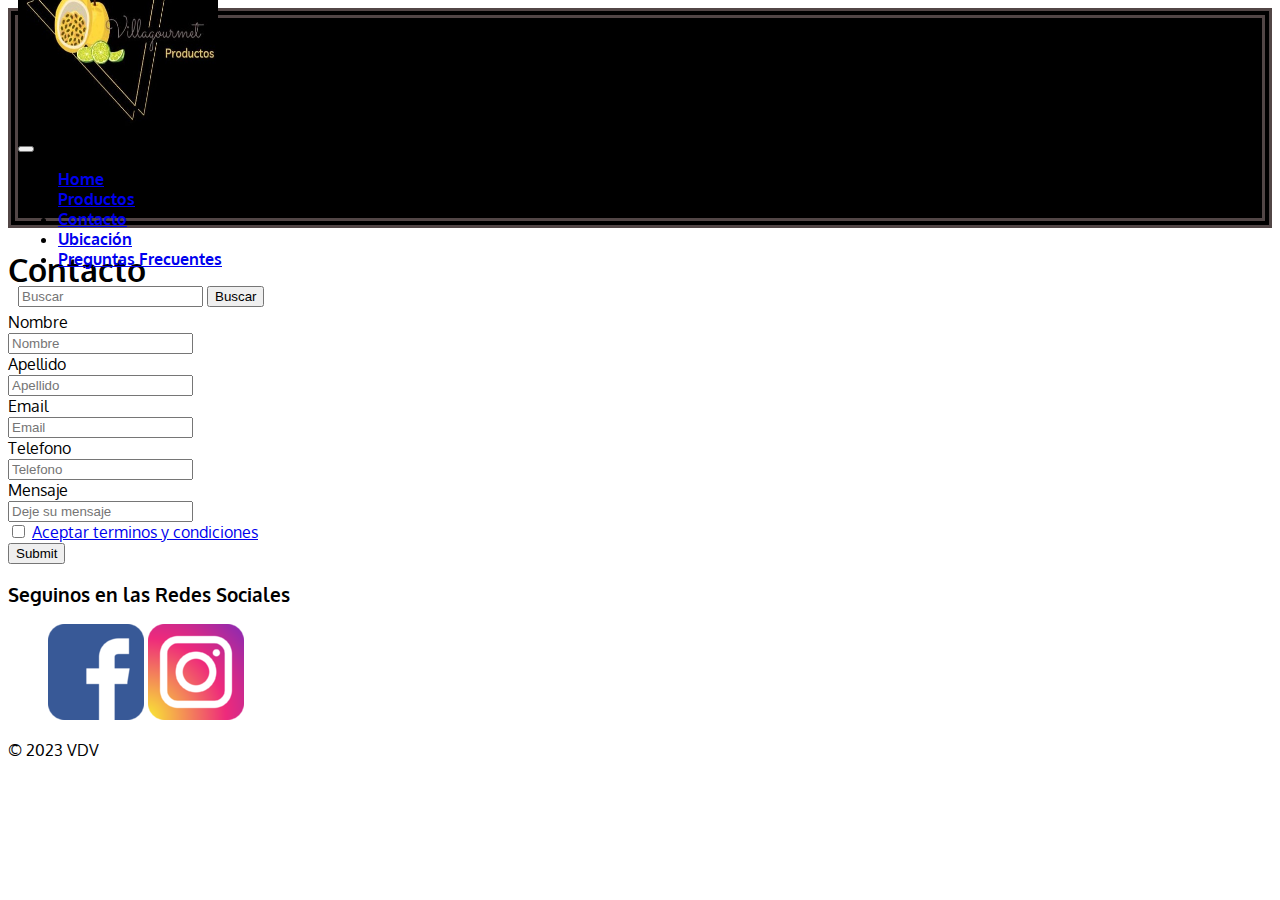
==== html/contacto.html @ 363f00d2 "formato" ====
<!DOCTYPE html>
<html lang="es">

<head>
    <meta charset="UTF-8">
    <meta http-equiv="X-UA-Compatible" content="IE=edge">
    <meta name="viewport" content="width=device-width, initial-scale=1.0">
    <title>Villagourmet</title>
    <!--hoja de CSS Bootstrap-->
    <link href="https://cdn.jsdelivr.net/npm/bootstrap@5.3.0-alpha1/dist/css/bootstrap.min.css" rel="stylesheet"
        integrity="sha384-GLhlTQ8iRABdZLl6O3oVMWSktQOp6b7In1Zl3/Jr59b6EGGoI1aFkw7cmDA6j6gD" crossorigin="anonymous">
    <!--hoja de CSS -->
    <link rel="stylesheet" href="../css/estilo.css">
    <link rel="stylesheet" href="https://cdnjs.cloudflare.com/ajax/libs/font-awesome/4.7.0/css/font-awesome.min.css">


    <!--iconoweb-->
    <link rel="shortcut icon" href="../img/lima_3.png">

</head>

<body class="bg-black">

    <!--Esto es el header -->
    <header>
        <!-- Div Fila completo de pantalla: Contiene imagen + navbar-->
        <div class="container-lg align-items-center p-5">
            <nav class="navbar static-top navbar-expand-lg" data-bs-theme="dark">
                <!-- Le doy un volumen de 2/12 a la imagen -->
                <div class="col-2 ms-1">
                    <img class="img-fluid" src="../img/lima_2.jpeg" alt="logo" width="200" height="200">
                </div>
                <!-- Le doy un volumen de 10/12 al navbar -->
                <div class="col-10 ms-5">

                    <button class="navbar-toggler custom-toggler" type="button" data-bs-toggle="collapse"
                        data-bs-target="#navbarSupportedContent" aria-controls="navbarSupportedContent"
                        aria-expanded="false" aria-label="Toggle navigation">
                        <span class="navbar-toggler-icon"></span>
                    </button>
                    <div class="collapse navbar-collapse" id="navbarSupportedContent">
                        <ul class="navbar-nav me-auto mb-2 mb-lg-0">
                            <li class="nav-item">
                                <a class="nav-link" href="../index.html">Home</a>
                            </li>

                            <li class="nav-item">
                                <a class="nav-link" href="productos.html">Productos</a>
                            </li>

                            <li class="nav-item">
                                <a class="nav-link" href="contacto.html">Contacto</a>
                            </li>
                            <li class="nav-item">
                                <a class="nav-link" href="ubicacion.html">Ubicación</a>
                            </li>
                            <li class="nav-item">
                                <a class="nav-link" href="preguntasfrecuentes.html">Preguntas Frecuentes</a>
                            </li>
                        </ul>
                        <form class="d-flex" role="search">
                            <input class="form-control me-2" type="search" placeholder="Buscar" aria-label="Search">
                            <button class="btn btn-outline-success" type="submit">Buscar</button>
                        </form>
                    </div>
                </div>
            </nav>
        </div>

    </header>


    <div class="container-lg mt-4 text-white">
        <div class="row text-center">
            <h1 class="text-success-emphasis">Contacto</h1>
            <form>
                <div class="row mb-3 mt-5">
                    <label for="nombre" class="col-sm-2 col-form-label">Nombre</label>
                    <div class="col-sm-8">
                        <input class="form-control" id="nombre" type="text" placeholder="Nombre">
                    </div>
                </div>
                <div class="row mb-3">
                    <label for="apellido" class="col-sm-2 col-form-label">Apellido</label>
                    <div class="col-sm-8">
                        <input class="form-control" id="apellido" type="text" placeholder="Apellido">
                    </div>
                </div>
                <div class="row mb-3">
                    <label for="correo_electronico" class="col-sm-2 col-form-label">Email</label>
                    <div class="col-sm-8">
                        <input class="form-control" id="correo_electronico" type="text" placeholder="Email">
                    </div>
                </div>
                <div class="row mb-3">
                    <label for="telefono" class="col-sm-2 col-form-label">Telefono</label>
                    <div class="col-sm-8">
                        <input class="form-control" id="telefono" type="text" placeholder="Telefono">
                    </div>
                </div>
                <div class="row mb-3">
                    <label for="mensaje" class="col-sm-2 col-form-label">Mensaje</label>
                    <div class="col-sm-8">
                        <input class="form-control" id="mensaje" type="text" cols="30" rows="10"
                            placeholder="Deje su mensaje">
                    </div>
                </div>
                <div class="row mb-3">
                    <label>
                        <input type="checkbox" value="terms">
                        <a href="/terms">Aceptar terminos y condiciones</a>
                    </label>
                </div>
                <div class="row mb-5 mt-5">
                    <input class="btn btn-success" type="submit">
                </div>
            </form>
        </div>
    </div>






    <!--Esto es el fotter -->
    <footer class="container-lg mt-5 p-4 text-white text-center border-top ">
        <h3>Seguinos en las Redes Sociales</h2>
            <ul>
                <div class="p-3 align-items-center">
                    <a target="_blank" href="https://www.facebook.com/"><img class="img-fluid p-2"
                            src="../img/Facebook.png" alt="Link a Facebook"></a>
                    <a target="_blank" href="https://www.instagram.com/"><img class="img-fluid p-2"
                            src="../img/instagram.png" alt="Link a Instagram"></a>
                </div>
            </ul>
            <div>
                <span class="copy-text text-center">© 2023 VDV</span>
            </div>
    </footer>

    <script src="https://cdn.jsdelivr.net/npm/bootstrap@5.3.0-alpha1/dist/js/bootstrap.bundle.min.js"
        integrity="sha384-w76AqPfDkMBDXo30jS1Sgez6pr3x5MlQ1ZAGC+nuZB+EYdgRZgiwxhTBTkF7CXvN"
        crossorigin="anonymous"></script>
</body>

</html>
---- css/estilo.css ----
@import url('https://fonts.googleapis.com/css2?family=Oxygen&family=Poppins:wght@200&display=swap');


body {
    font-family: 'Oxygen', sans-serif;

}


header {
    display: flex;
    justify-content: space-between;
    align-items: center;
    border: rgb(82, 70, 70) 10px double;
    height: 200px;
    font-weight: 600;
    background-color: black;
    grid-area: header;
    position: sticky;
    top: 0;
    z-index: 2;
}


/*link whatsapp*/
.botonWhatsApp img {
    width: 70px;
    position: fixed;
    bottom: 50px;
    right: 50px;
}


/*imagen de fondo inicio*/

.fondo {
    height: 100vh;
    position: relative;
    display: grid;
    place-items: center;
    background-color: black;
}

.fondo ::before {
    background: url(../img/lima.jpg);
    background-size: cover;
    content: "";
    position: absolute;
    inset: 0;
    opacity: 0.1;
}

.fondo p {
    color: white;
    isolation: isolate;
    line-height: 2;
}
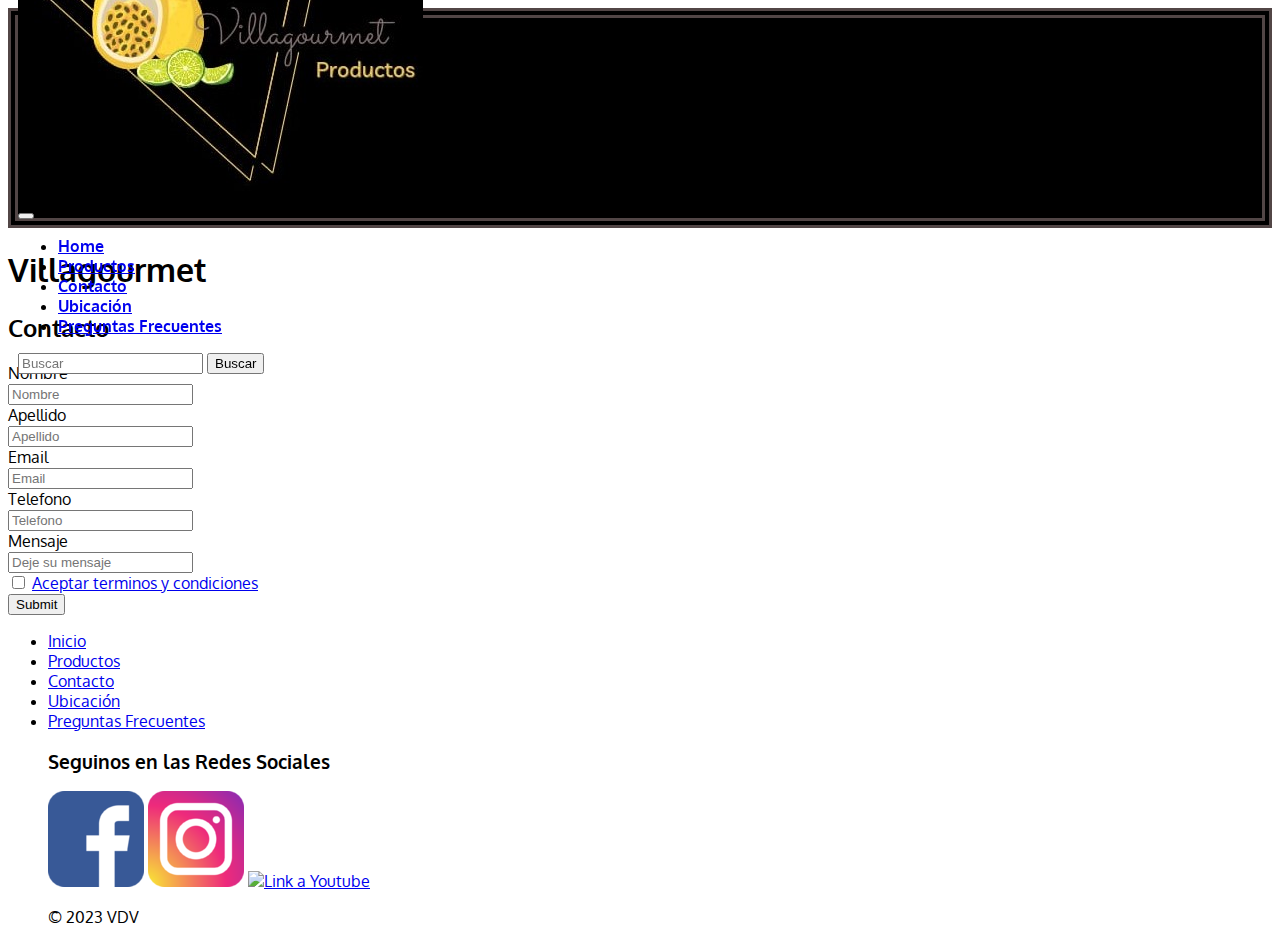
==== commit e98554a1: "actualizacion de los html" ====
--- a/html/contacto.html
+++ b/html/contacto.html
@@ -5,143 +5,169 @@
     <meta charset="UTF-8">
     <meta http-equiv="X-UA-Compatible" content="IE=edge">
     <meta name="viewport" content="width=device-width, initial-scale=1.0">
-    <title>Villagourmet</title>
+    <meta name="description" content="Contactanos por WhatsApp.">
+    <title>Villagourmet-contacto</title>
     <!--hoja de CSS Bootstrap-->
     <link href="https://cdn.jsdelivr.net/npm/bootstrap@5.3.0-alpha1/dist/css/bootstrap.min.css" rel="stylesheet"
         integrity="sha384-GLhlTQ8iRABdZLl6O3oVMWSktQOp6b7In1Zl3/Jr59b6EGGoI1aFkw7cmDA6j6gD" crossorigin="anonymous">
+    <!--hoja de Animate-->
+    <link rel="stylesheet" href="https://cdnjs.cloudflare.com/ajax/libs/animate.css/4.1.1/animate.min.css" />
+    <!--hoja de AOS-->
+    <link href="https://unpkg.com/aos@2.3.1/dist/aos.css" rel="stylesheet">
     <!--hoja de CSS -->
     <link rel="stylesheet" href="../css/estilo.css">
     <link rel="stylesheet" href="https://cdnjs.cloudflare.com/ajax/libs/font-awesome/4.7.0/css/font-awesome.min.css">
-
-
     <!--iconoweb-->
     <link rel="shortcut icon" href="../img/lima_3.png">
-
 </head>
 
-<body class="bg-black">
+<body class="bodyestilo">
 
     <!--Esto es el header -->
     <header>
         <!-- Div Fila completo de pantalla: Contiene imagen + navbar-->
-        <div class="container-lg align-items-center p-5">
-            <nav class="navbar static-top navbar-expand-lg" data-bs-theme="dark">
-                <!-- Le doy un volumen de 2/12 a la imagen -->
-                <div class="col-2 ms-1">
-                    <img class="img-fluid" src="../img/lima_2.jpeg" alt="logo" width="200" height="200">
-                </div>
-                <!-- Le doy un volumen de 10/12 al navbar -->
-                <div class="col-10 ms-5">
+        <nav class="container-lg align-items-center">
+            <div class="container-fluid">
+                <div class="navbar static-top navbar-expand-lg navbar-dark" data-bs-theme="dark">
+                    <!-- Le doy un volumen de 2/12 a la imagen -->
+                    <div class="col-2 ms-5 me-5">
+                        <a class="nav-link" href="../index.html"><img class="logo img-fluid" src="../img/lima_2.jpeg"
+                                alt="logo"></a>
+                    </div>
+                    <!-- Le doy un volumen de 10/12 al navbar -->
+                    <div class="col-10 ms-5">
+                        <button class="navbar-toggler custom-toggler" type="button" data-bs-toggle="collapse"
+                            data-bs-target="#navbarSupportedContent" aria-controls="navbarSupportedContent"
+                            aria-expanded="false" aria-label="Toggle navigation">
+                            <span class="navbar-toggler-icon"></span>
+                        </button>
+                        <div class="collapse navbar-collapse" id="navbarSupportedContent">
+                            <div class="liestilo">
+                                <ul class="navbar-nav me-auto mb-2 mb-lg-0">
+                                    <li class="nav-item">
+                                        <a class="nav-link" href="../index.html">Home</a>
+                                    </li>
+                                    <li class="nav-item">
+                                        <a class="nav-link" href="productos.html">Productos</a>
+                                    </li>
+                                    <li class="nav-item">
+                                        <a class="nav-link" href="contacto.html">Contacto</a>
+                                    </li>
+                                    <li class="nav-item">
+                                        <a class="nav-link" href="ubicacion.html">Ubicación</a>
+                                    </li>
+                                    <li class="nav-item">
+                                        <a class="nav-link" href="preguntasfrecuentes.html">Preguntas Frecuentes</a>
+                                    </li>
+                                </ul>
+                            </div>
+                            <div class="p-5">
+                                <form class="d-flex" role="search">
+                                    <input class="form-control me-2" type="search" placeholder="Buscar"
+                                        aria-label="Search">
+                                    <button class=" boton1 btn btn-outline-success" type="submit">Buscar</button>
+                                </form>
+                            </div>
+                        </div>
 
-                    <button class="navbar-toggler custom-toggler" type="button" data-bs-toggle="collapse"
-                        data-bs-target="#navbarSupportedContent" aria-controls="navbarSupportedContent"
-                        aria-expanded="false" aria-label="Toggle navigation">
-                        <span class="navbar-toggler-icon"></span>
-                    </button>
-                    <div class="collapse navbar-collapse" id="navbarSupportedContent">
-                        <ul class="navbar-nav me-auto mb-2 mb-lg-0">
-                            <li class="nav-item">
-                                <a class="nav-link" href="../index.html">Home</a>
-                            </li>
-
-                            <li class="nav-item">
-                                <a class="nav-link" href="productos.html">Productos</a>
-                            </li>
-
-                            <li class="nav-item">
-                                <a class="nav-link" href="contacto.html">Contacto</a>
-                            </li>
-                            <li class="nav-item">
-                                <a class="nav-link" href="ubicacion.html">Ubicación</a>
-                            </li>
-                            <li class="nav-item">
-                                <a class="nav-link" href="preguntasfrecuentes.html">Preguntas Frecuentes</a>
-                            </li>
-                        </ul>
-                        <form class="d-flex" role="search">
-                            <input class="form-control me-2" type="search" placeholder="Buscar" aria-label="Search">
-                            <button class="btn btn-outline-success" type="submit">Buscar</button>
-                        </form>
                     </div>
                 </div>
-            </nav>
-        </div>
-
+            </div>
+        </nav>
     </header>
 
-
-    <div class="container-lg mt-4 text-white">
-        <div class="row text-center">
-            <h1 class="text-success-emphasis">Contacto</h1>
-            <form>
-                <div class="row mb-3 mt-5">
-                    <label for="nombre" class="col-sm-2 col-form-label">Nombre</label>
-                    <div class="col-sm-8">
-                        <input class="form-control" id="nombre" type="text" placeholder="Nombre">
+    <!--Seccion contacto -->
+    <main>
+        <div class="container-lg mt-4 text-white ">
+            <div class="row">
+                <h1 class="animate__animated animate__fadeInDown text-success mb-2 fw-bold">Villagourmet </h1>
+                <h2 class="text-success-emphasis">Contacto</h2>
+                <form class=" contenedorform align-items-center">
+                    <div class="row mb-3 mt-5">
+                        <label for="nombre" class="col-sm-2 col-form-label">Nombre</label>
+                        <div class="col-sm-8">
+                            <input class="form-control" id="nombre" type="text" placeholder="Nombre">
+                        </div>
                     </div>
-                </div>
-                <div class="row mb-3">
-                    <label for="apellido" class="col-sm-2 col-form-label">Apellido</label>
-                    <div class="col-sm-8">
-                        <input class="form-control" id="apellido" type="text" placeholder="Apellido">
+                    <div class="row mb-3">
+                        <label for="apellido" class="col-sm-2 col-form-label">Apellido</label>
+                        <div class="col-sm-8">
+                            <input class="form-control" id="apellido" type="text" placeholder="Apellido">
+                        </div>
                     </div>
-                </div>
-                <div class="row mb-3">
-                    <label for="correo_electronico" class="col-sm-2 col-form-label">Email</label>
-                    <div class="col-sm-8">
-                        <input class="form-control" id="correo_electronico" type="text" placeholder="Email">
+                    <div class="row mb-3">
+                        <label for="correo_electronico" class="col-sm-2 col-form-label">Email</label>
+                        <div class="col-sm-8">
+                            <input class="form-control" id="correo_electronico" type="text" placeholder="Email">
+                        </div>
                     </div>
-                </div>
-                <div class="row mb-3">
-                    <label for="telefono" class="col-sm-2 col-form-label">Telefono</label>
-                    <div class="col-sm-8">
-                        <input class="form-control" id="telefono" type="text" placeholder="Telefono">
+                    <div class="row mb-3">
+                        <label for="telefono" class="col-sm-2 col-form-label">Telefono</label>
+                        <div class="col-sm-8">
+                            <input class="form-control" id="telefono" type="text" placeholder="Telefono">
+                        </div>
                     </div>
-                </div>
-                <div class="row mb-3">
-                    <label for="mensaje" class="col-sm-2 col-form-label">Mensaje</label>
-                    <div class="col-sm-8">
-                        <input class="form-control" id="mensaje" type="text" cols="30" rows="10"
-                            placeholder="Deje su mensaje">
+                    <div class="row mb-3">
+                        <label for="mensaje" class="col-sm-2 col-form-label">Mensaje</label>
+                        <div class="col-sm-8">
+                            <input class="form-control" id="mensaje" type="text" cols="30" rows="10"
+                                placeholder="Deje su mensaje">
+                        </div>
                     </div>
-                </div>
-                <div class="row mb-3">
-                    <label>
-                        <input type="checkbox" value="terms">
-                        <a href="/terms">Aceptar terminos y condiciones</a>
-                    </label>
-                </div>
-                <div class="row mb-5 mt-5">
-                    <input class="btn btn-success" type="submit">
-                </div>
-            </form>
+                    <div class="row mb-3 text-center">
+                        <label>
+                            <input type="checkbox" value="terms">
+                            <a href="/terms">Aceptar terminos y condiciones</a>
+                        </label>
+                    </div>
+                    <div class="row mb-5 mt-5">
+                        <input class=" boton btn btn-success" type="submit">
+                    </div>
+                </form>
+            </div>
         </div>
-    </div>
-
-
-
-
+    </main>
 
 
     <!--Esto es el fotter -->
-    <footer class="container-lg mt-5 p-4 text-white text-center border-top ">
-        <h3>Seguinos en las Redes Sociales</h2>
+    <footer class="container-lg mt-5 border-top ">
+        <div class="liestilo">
+            <ul class="nav justify-content-center p-1 mt-1">
+                <li class="nav-item"><a href="../index.html" class="nav-link text-white">Inicio</a></li>
+                <li class="nav-item"><a href="../html/productos.html" class="nav-link text-white">Productos</a>
+                </li>
+                <li class="nav-item"><a href="../html/contacto.html" class="nav-link text-white">Contacto</a></li>
+                <li class="nav-item"><a href="../html/ubicacion.html" class="nav-link text-white">Ubicación</a>
+                </li>
+                <li class="nav-item"><a href="../html/preguntasfrecuentes.html" class="nav-link text-white">Preguntas
+                        Frecuentes</a></li>
+            </ul>
+        </div>
+        <div class="text-center">
             <ul>
-                <div class="p-3 align-items-center">
-                    <a target="_blank" href="https://www.facebook.com/"><img class="img-fluid p-2"
-                            src="../img/Facebook.png" alt="Link a Facebook"></a>
-                    <a target="_blank" href="https://www.instagram.com/"><img class="img-fluid p-2"
-                            src="../img/instagram.png" alt="Link a Instagram"></a>
-                </div>
+                <h3 class="mt-3 text-white ">Seguinos en las Redes Sociales</h3>
+                <a target="_blank" href="https://www.facebook.com/"><img class="img-fluid redesestilo p-2 boton1"
+                        src="../img/Facebook.png" alt="Link a Facebook"></a>
+                <a target="_blank" href="https://www.instagram.com/"><img class="img-fluid redesestilo p-2 boton1"
+                        src="../img/instagram.png" alt="Link a Instagram"></a>
+                <a target="_blank" href="https://www.youtube.com/"><img class="img-fluid redesestilo p-2 boton1"
+                        src="../img/youtube.png" alt="Link a Youtube"></a>
+                <p class="copy-text text-center text-white">© 2023 VDV</p>
             </ul>
-            <div>
-                <span class="copy-text text-center">© 2023 VDV</span>
-            </div>
+        </div>
     </footer>
 
+
+    <!--Scrip Bootstrap -->
     <script src="https://cdn.jsdelivr.net/npm/bootstrap@5.3.0-alpha1/dist/js/bootstrap.bundle.min.js"
         integrity="sha384-w76AqPfDkMBDXo30jS1Sgez6pr3x5MlQ1ZAGC+nuZB+EYdgRZgiwxhTBTkF7CXvN"
         crossorigin="anonymous"></script>
+    <!--Script AOS -->
+    <script src="https://unpkg.com/aos@2.3.1/dist/aos.js"></script>
+
+    <script>
+        AOS.init();
+    </script>
 </body>
 
 </html>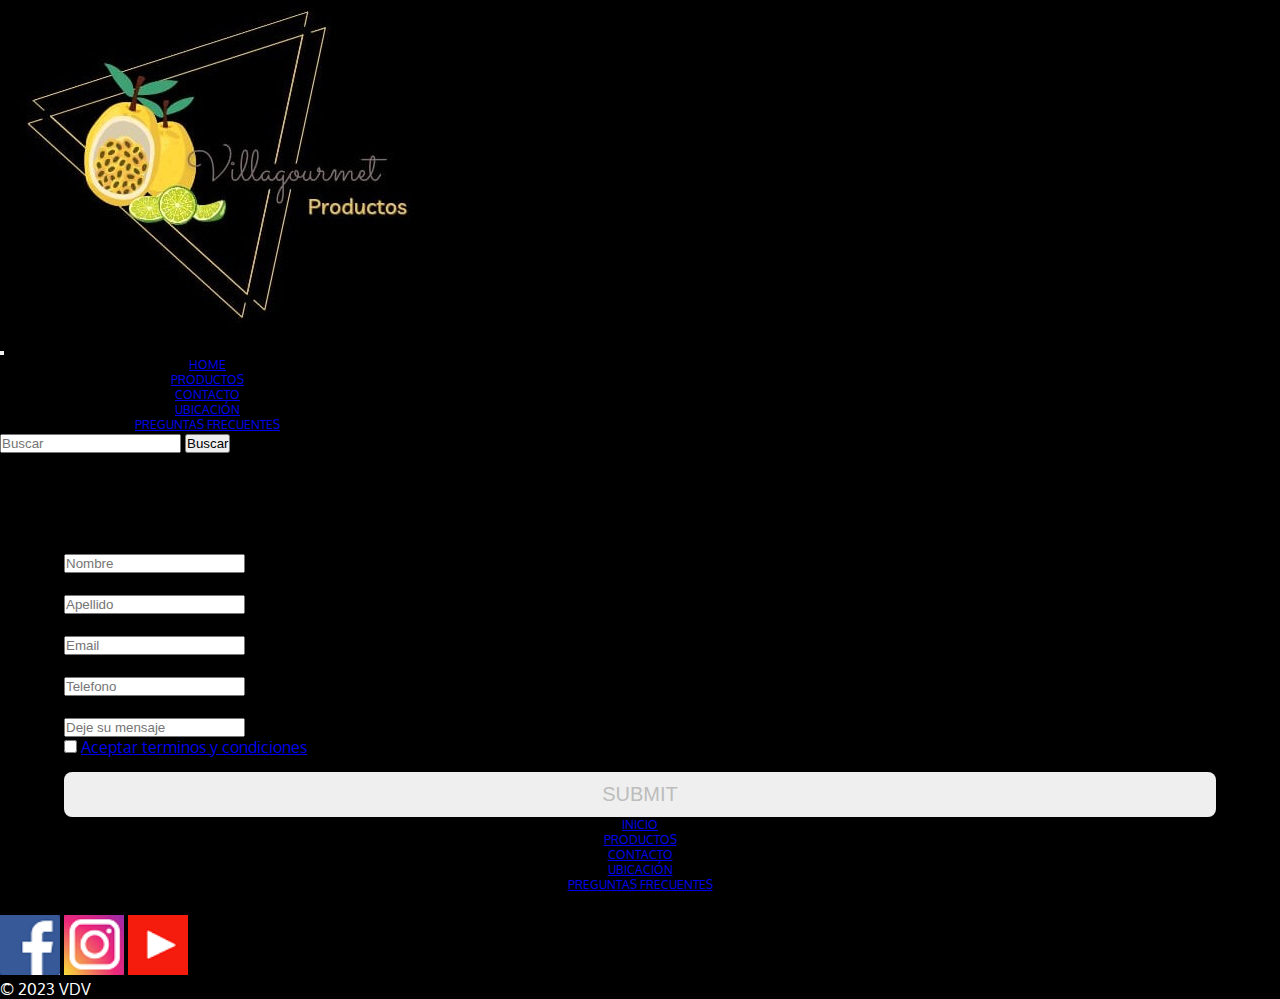
==== commit b15863be: "links" ====
--- a/html/contacto.html
+++ b/html/contacto.html
@@ -134,12 +134,12 @@
         <div class="liestilo">
             <ul class="nav justify-content-center p-1 mt-1">
                 <li class="nav-item"><a href="../index.html" class="nav-link text-white">Inicio</a></li>
-                <li class="nav-item"><a href="../html/productos.html" class="nav-link text-white">Productos</a>
+                <li class="nav-item"><a href="productos.html" class="nav-link text-white">Productos</a>
                 </li>
-                <li class="nav-item"><a href="../html/contacto.html" class="nav-link text-white">Contacto</a></li>
-                <li class="nav-item"><a href="../html/ubicacion.html" class="nav-link text-white">Ubicación</a>
+                <li class="nav-item"><a href="contacto.html" class="nav-link text-white">Contacto</a></li>
+                <li class="nav-item"><a href="ubicacion.html" class="nav-link text-white">Ubicación</a>
                 </li>
-                <li class="nav-item"><a href="../html/preguntasfrecuentes.html" class="nav-link text-white">Preguntas
+                <li class="nav-item"><a href="preguntasfrecuentes.html" class="nav-link text-white">Preguntas
                         Frecuentes</a></li>
             </ul>
         </div>
--- a/css/estilo.css
+++ b/css/estilo.css
@@ -1,57 +1,134 @@
-@import url('https://fonts.googleapis.com/css2?family=Oxygen&family=Poppins:wght@200&display=swap');
-
-
-body {
-    font-family: 'Oxygen', sans-serif;
-
+@charset "UTF-8";
+@import url("https://fonts.googleapis.com/css2?family=Oxygen&family=Poppins:wght@200&display=swap"); /* Header*/
+header {
+  display: flex;
+  justify-content: space-between;
+  align-items: center;
+  height: 100%;
+  width: 100%;
+  background-color: black;
+  grid-area: header;
+  position: sticky;
+  top: 0;
+  z-index: 2;
 }
 
-
-header {
-    display: flex;
-    justify-content: space-between;
-    align-items: center;
-    border: rgb(82, 70, 70) 10px double;
-    height: 200px;
-    font-weight: 600;
-    background-color: black;
-    grid-area: header;
-    position: sticky;
-    top: 0;
-    z-index: 2;
+h1 {
+  text-align: center;
 }
 
+h2 {
+  font-size: 30px;
+  font-weight: bold;
+  text-align: center;
+}
+
+.logo {
+  margin-left: 10px;
+  cursor: pointer;
+}
+
+.boton1:hover {
+  cursor: pointer;
+  transform: translateY(-2px);
+  transition: all cubic-bezier(0.215, 0.61, 0.355, 1) 0.5s;
+}
+
+.boton1:active {
+  transform: translateY(3px);
+}
 
 /*link whatsapp*/
 .botonWhatsApp img {
-    width: 70px;
-    position: fixed;
-    bottom: 50px;
-    right: 50px;
+  width: 70px;
+  position: fixed;
+  bottom: 50px;
+  right: 50px;
 }
 
+/*body*/
+* {
+  margin: 0;
+  padding: 0;
+}
 
 /*imagen de fondo inicio*/
-
 .fondo {
-    height: 100vh;
-    position: relative;
-    display: grid;
-    place-items: center;
-    background-color: black;
+  height: 100vh;
+  position: relative;
+  display: grid;
+  place-items: center;
+  background-color: black;
 }
 
 .fondo ::before {
-    background: url(../img/lima.jpg);
-    background-size: cover;
-    content: "";
-    position: absolute;
-    inset: 0;
-    opacity: 0.1;
+  background: url(../img/lima.jpg);
+  background-size: cover;
+  content: "";
+  position: absolute;
+  inset: 0;
+  opacity: 0.1;
 }
 
 .fondo p {
-    color: white;
-    isolation: isolate;
-    line-height: 2;
-}+  color: white;
+  isolation: isolate;
+  line-height: 2;
+}
+
+/*Carousel*/
+.imgCarousel {
+  width: 60%;
+  height: 60%;
+}
+
+p {
+  color: white;
+}
+
+/*botón del formulario de contacto*/
+.boton {
+  width: 90%;
+  height: 45px;
+  margin-top: 15px;
+  border-radius: 8px;
+  border: none;
+  color: rgb(188, 189, 188);
+  text-transform: uppercase;
+  font-size: 20px;
+}
+
+.boton:hover {
+  cursor: pointer;
+  transform: translateY(-4px);
+  transition: all cubic-bezier(0.215, 0.61, 0.355, 1) 0.5s;
+}
+
+.boton:active {
+  transform: translateY(3px);
+}
+
+.contenedorform {
+  width: 100%;
+  margin-left: 5%;
+}
+
+/*mixin con parametros*/
+.liestilo {
+  font-size: 12px;
+  text-align: center;
+  text-transform: uppercase;
+}
+
+.redesestilo {
+  width: 60px;
+  height: 60px;
+}
+
+/*mixin sin parametros*/
+.bodyestilo {
+  background-color: black;
+  font-family: "Oxygen", sans-serif;
+}
+
+/*# sourceMappingURL=estilo.css.map */
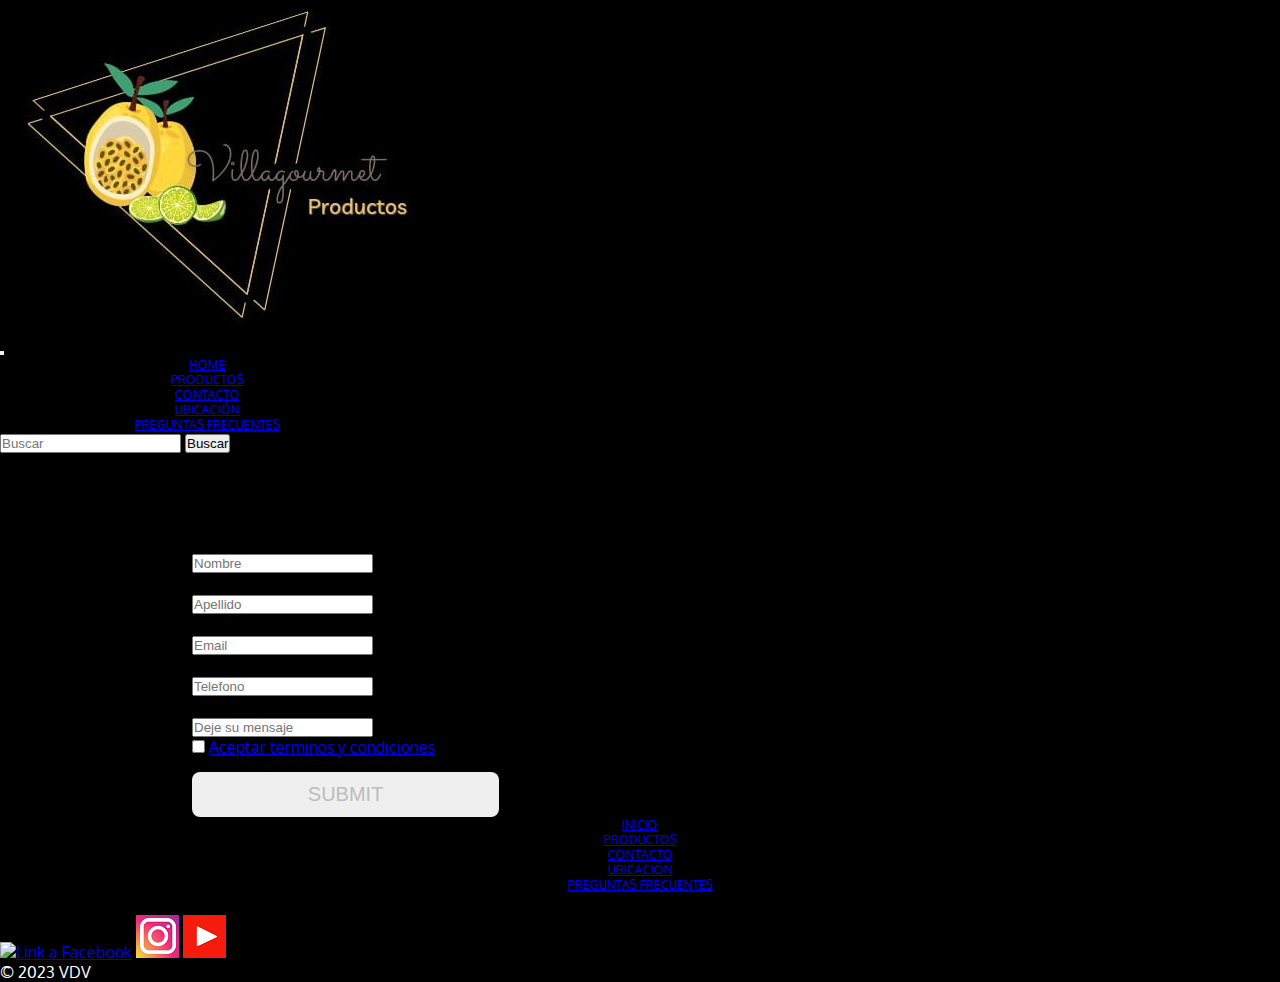
==== commit 82ae2729: "ajustesformatos" ====
--- a/html/contacto.html
+++ b/html/contacto.html
@@ -18,10 +18,10 @@
     <link rel="stylesheet" href="../css/estilo.css">
     <link rel="stylesheet" href="https://cdnjs.cloudflare.com/ajax/libs/font-awesome/4.7.0/css/font-awesome.min.css">
     <!--iconoweb-->
-    <link rel="shortcut icon" href="../img/lima_3.png">
+    <link rel="shortcut icon" href="../img/lima3.png">
 </head>
 
-<body class="bodyestilo">
+<body class="bodyEstilo">
 
     <!--Esto es el header -->
     <header>
@@ -31,18 +31,18 @@
                 <div class="navbar static-top navbar-expand-lg navbar-dark" data-bs-theme="dark">
                     <!-- Le doy un volumen de 2/12 a la imagen -->
                     <div class="col-2 ms-5 me-5">
-                        <a class="nav-link" href="../index.html"><img class="logo img-fluid" src="../img/lima_2.jpeg"
+                        <a class="nav-link" href="../index.html"><img class="logo img-fluid" src="../img/lima2.jpeg"
                                 alt="logo"></a>
                     </div>
                     <!-- Le doy un volumen de 10/12 al navbar -->
-                    <div class="col-10 ms-5">
+                    <div class="col-10 ms-4">
                         <button class="navbar-toggler custom-toggler" type="button" data-bs-toggle="collapse"
                             data-bs-target="#navbarSupportedContent" aria-controls="navbarSupportedContent"
                             aria-expanded="false" aria-label="Toggle navigation">
                             <span class="navbar-toggler-icon"></span>
                         </button>
                         <div class="collapse navbar-collapse" id="navbarSupportedContent">
-                            <div class="liestilo">
+                            <div class="liEstilo">
                                 <ul class="navbar-nav me-auto mb-2 mb-lg-0">
                                     <li class="nav-item">
                                         <a class="nav-link" href="../index.html">Home</a>
@@ -78,11 +78,11 @@
 
     <!--Seccion contacto -->
     <main>
-        <div class="container-lg mt-4 text-white ">
+        <nav class="container-lg mt-4 text-white ">
             <div class="row">
                 <h1 class="animate__animated animate__fadeInDown text-success mb-2 fw-bold">Villagourmet </h1>
                 <h2 class="text-success-emphasis">Contacto</h2>
-                <form class=" contenedorform align-items-center">
+                <form class=" align-items-center contenedorForm ">
                     <div class="row mb-3 mt-5">
                         <label for="nombre" class="col-sm-2 col-form-label">Nombre</label>
                         <div class="col-sm-8">
@@ -121,17 +121,17 @@
                         </label>
                     </div>
                     <div class="row mb-5 mt-5">
-                        <input class=" boton btn btn-success" type="submit">
+                        <input class="boton btn btn-success" type="submit">
                     </div>
                 </form>
             </div>
-        </div>
+        </nav>
     </main>
 
 
     <!--Esto es el fotter -->
     <footer class="container-lg mt-5 border-top ">
-        <div class="liestilo">
+        <div class="liEstilo">
             <ul class="nav justify-content-center p-1 mt-1">
                 <li class="nav-item"><a href="../index.html" class="nav-link text-white">Inicio</a></li>
                 <li class="nav-item"><a href="productos.html" class="nav-link text-white">Productos</a>
@@ -147,7 +147,7 @@
             <ul>
                 <h3 class="mt-3 text-white ">Seguinos en las Redes Sociales</h3>
                 <a target="_blank" href="https://www.facebook.com/"><img class="img-fluid redesestilo p-2 boton1"
-                        src="../img/Facebook.png" alt="Link a Facebook"></a>
+                        src="../img/facebook.png" alt="Link a Facebook"></a>
                 <a target="_blank" href="https://www.instagram.com/"><img class="img-fluid redesestilo p-2 boton1"
                         src="../img/instagram.png" alt="Link a Instagram"></a>
                 <a target="_blank" href="https://www.youtube.com/"><img class="img-fluid redesestilo p-2 boton1"
--- a/css/estilo.css
+++ b/css/estilo.css
@@ -1,5 +1,16 @@
 @charset "UTF-8";
-@import url("https://fonts.googleapis.com/css2?family=Oxygen&family=Poppins:wght@200&display=swap"); /* Header*/
+@import url("https://fonts.googleapis.com/css2?family=Oxygen&family=Poppins:wght@200&display=swap");
+.py-3 {
+  padding-top: 1%;
+  padding-bottom: 1%;
+}
+
+.my-4 {
+  margin-top: 1px;
+  margin-bottom: 1px;
+}
+
+/* Header*/
 header {
   display: flex;
   justify-content: space-between;
@@ -40,10 +51,12 @@
 
 /*link whatsapp*/
 .botonWhatsApp img {
-  width: 70px;
+  width: 55px;
+  height: 55px;
   position: fixed;
-  bottom: 50px;
-  right: 50px;
+  bottom: 30px;
+  right: 30px;
+  z-index: 100;
 }
 
 /*body*/
@@ -86,9 +99,21 @@
   color: white;
 }
 
+/* Scroll Personalizado */
+body::-webkit-scrollbar {
+  width: 10px;
+  background: #000000;
+}
+
+body::-webkit-scrollbar-thumb {
+  background: rgba(255, 255, 255, 0.2);
+  border-radius: 5px;
+  border-right: 3px solid #107220;
+}
+
 /*botón del formulario de contacto*/
 .boton {
-  width: 90%;
+  width: 30%;
   height: 45px;
   margin-top: 15px;
   border-radius: 8px;
@@ -108,25 +133,25 @@
   transform: translateY(3px);
 }
 
-.contenedorform {
-  width: 100%;
-  margin-left: 5%;
+.contenedorForm {
+  width: 80%;
+  margin-left: 15%;
 }
 
 /*mixin con parametros*/
-.liestilo {
+.liEstilo {
   font-size: 12px;
   text-align: center;
   text-transform: uppercase;
 }
 
-.redesestilo {
+.redesEstilo {
   width: 60px;
   height: 60px;
 }
 
 /*mixin sin parametros*/
-.bodyestilo {
+.bodyEstilo {
   background-color: black;
   font-family: "Oxygen", sans-serif;
 }
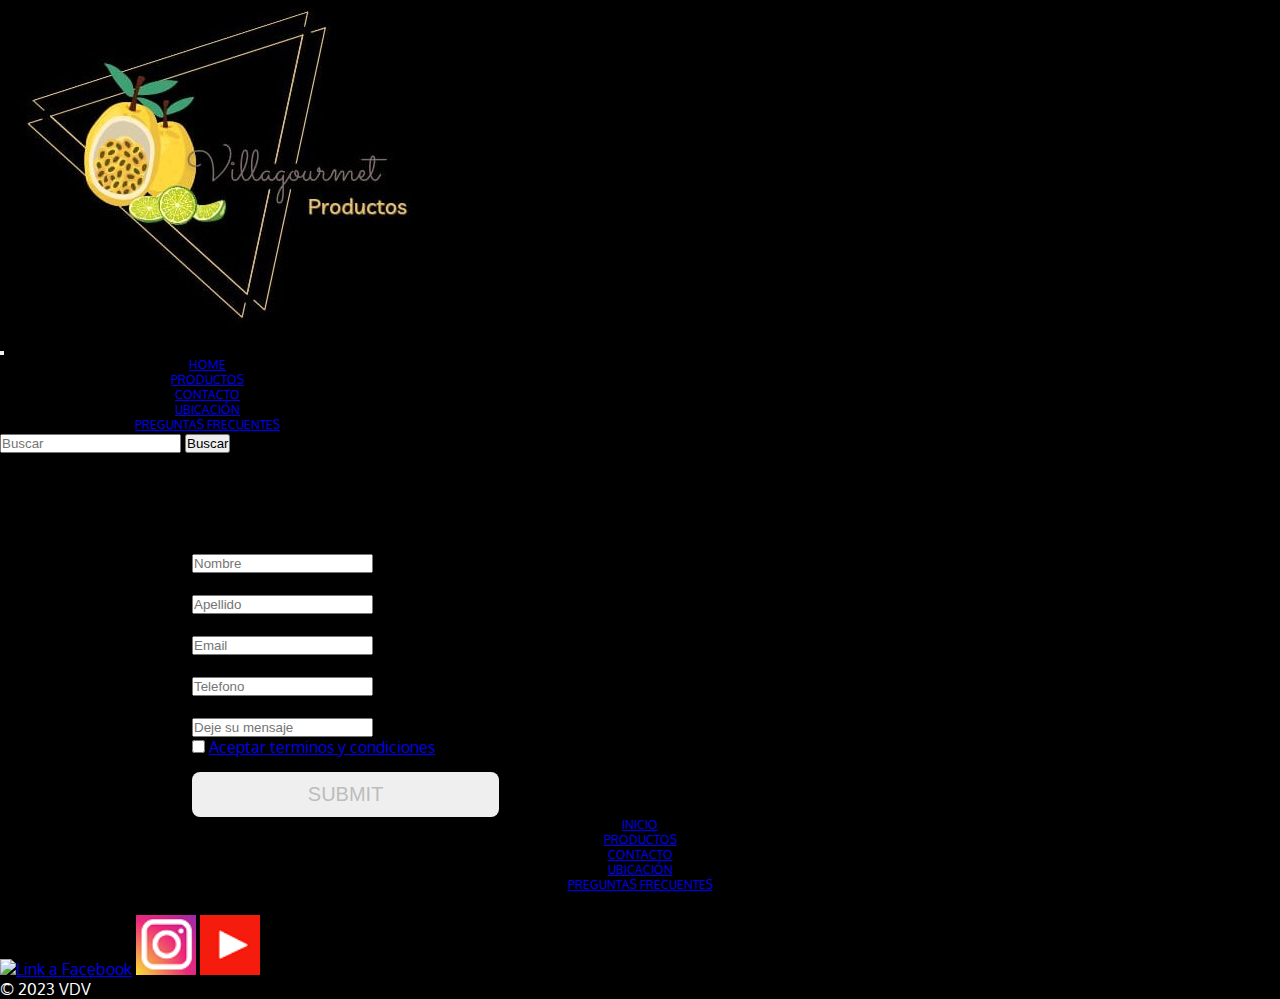
==== commit f696db6b: "ajustes formato camel" ====
--- a/html/contacto.html
+++ b/html/contacto.html
@@ -69,7 +69,6 @@
                                 </form>
                             </div>
                         </div>
-
                     </div>
                 </div>
             </div>
@@ -120,7 +119,7 @@
                             <a href="/terms">Aceptar terminos y condiciones</a>
                         </label>
                     </div>
-                    <div class="row mb-5 mt-5">
+                    <div class="row mb-5 mt-5 justify-content-center">
                         <input class="boton btn btn-success" type="submit">
                     </div>
                 </form>
@@ -134,23 +133,20 @@
         <div class="liEstilo">
             <ul class="nav justify-content-center p-1 mt-1">
                 <li class="nav-item"><a href="../index.html" class="nav-link text-white">Inicio</a></li>
-                <li class="nav-item"><a href="productos.html" class="nav-link text-white">Productos</a>
-                </li>
+                <li class="nav-item"><a href="productos.html" class="nav-link text-white">Productos</a></li>
                 <li class="nav-item"><a href="contacto.html" class="nav-link text-white">Contacto</a></li>
-                <li class="nav-item"><a href="ubicacion.html" class="nav-link text-white">Ubicación</a>
-                </li>
-                <li class="nav-item"><a href="preguntasfrecuentes.html" class="nav-link text-white">Preguntas
-                        Frecuentes</a></li>
+                <li class="nav-item"><a href="ubicacion.html" class="nav-link text-white">Ubicación</a></li>
+                <li class="nav-item"><a href="preguntasfrecuentes.html" class="nav-link text-white">Preguntas Frecuentes</a></li>
             </ul>
         </div>
         <div class="text-center">
             <ul>
                 <h3 class="mt-3 text-white ">Seguinos en las Redes Sociales</h3>
-                <a target="_blank" href="https://www.facebook.com/"><img class="img-fluid redesestilo p-2 boton1"
+                <a target="_blank" href="https://www.facebook.com/"><img class="img-fluid redesEstilo p-2 boton1"
                         src="../img/facebook.png" alt="Link a Facebook"></a>
-                <a target="_blank" href="https://www.instagram.com/"><img class="img-fluid redesestilo p-2 boton1"
+                <a target="_blank" href="https://www.instagram.com/"><img class="img-fluid redesEstilo p-2 boton1"
                         src="../img/instagram.png" alt="Link a Instagram"></a>
-                <a target="_blank" href="https://www.youtube.com/"><img class="img-fluid redesestilo p-2 boton1"
+                <a target="_blank" href="https://www.youtube.com/"><img class="img-fluid redesEstilo p-2 boton1"
                         src="../img/youtube.png" alt="Link a Youtube"></a>
                 <p class="copy-text text-center text-white">© 2023 VDV</p>
             </ul>
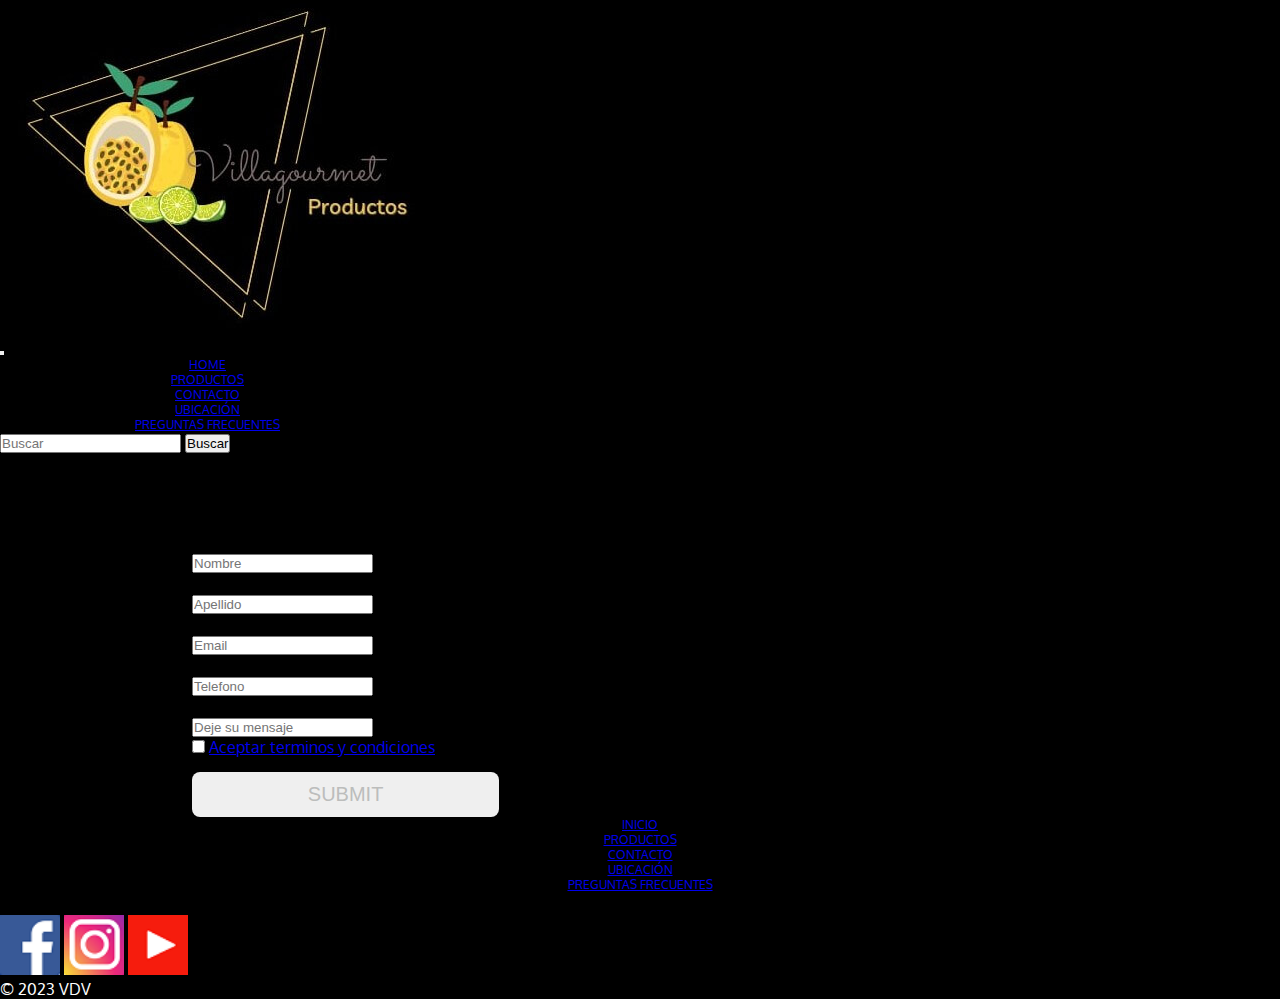
==== commit f23389f8: "wap y face" ====
--- a/html/contacto.html
+++ b/html/contacto.html
@@ -6,6 +6,7 @@
     <meta http-equiv="X-UA-Compatible" content="IE=edge">
     <meta name="viewport" content="width=device-width, initial-scale=1.0">
     <meta name="description" content="Contactanos por WhatsApp.">
+    <meta name="keywords" content="productosgourmet, gourmet, lima, distribuidora, frutos">
     <title>Villagourmet-contacto</title>
     <!--hoja de CSS Bootstrap-->
     <link href="https://cdn.jsdelivr.net/npm/bootstrap@5.3.0-alpha1/dist/css/bootstrap.min.css" rel="stylesheet"
@@ -143,7 +144,7 @@
             <ul>
                 <h3 class="mt-3 text-white ">Seguinos en las Redes Sociales</h3>
                 <a target="_blank" href="https://www.facebook.com/"><img class="img-fluid redesEstilo p-2 boton1"
-                        src="../img/facebook.png" alt="Link a Facebook"></a>
+                        src="../img/face.png" alt="Link a Facebook"></a>
                 <a target="_blank" href="https://www.instagram.com/"><img class="img-fluid redesEstilo p-2 boton1"
                         src="../img/instagram.png" alt="Link a Instagram"></a>
                 <a target="_blank" href="https://www.youtube.com/"><img class="img-fluid redesEstilo p-2 boton1"
